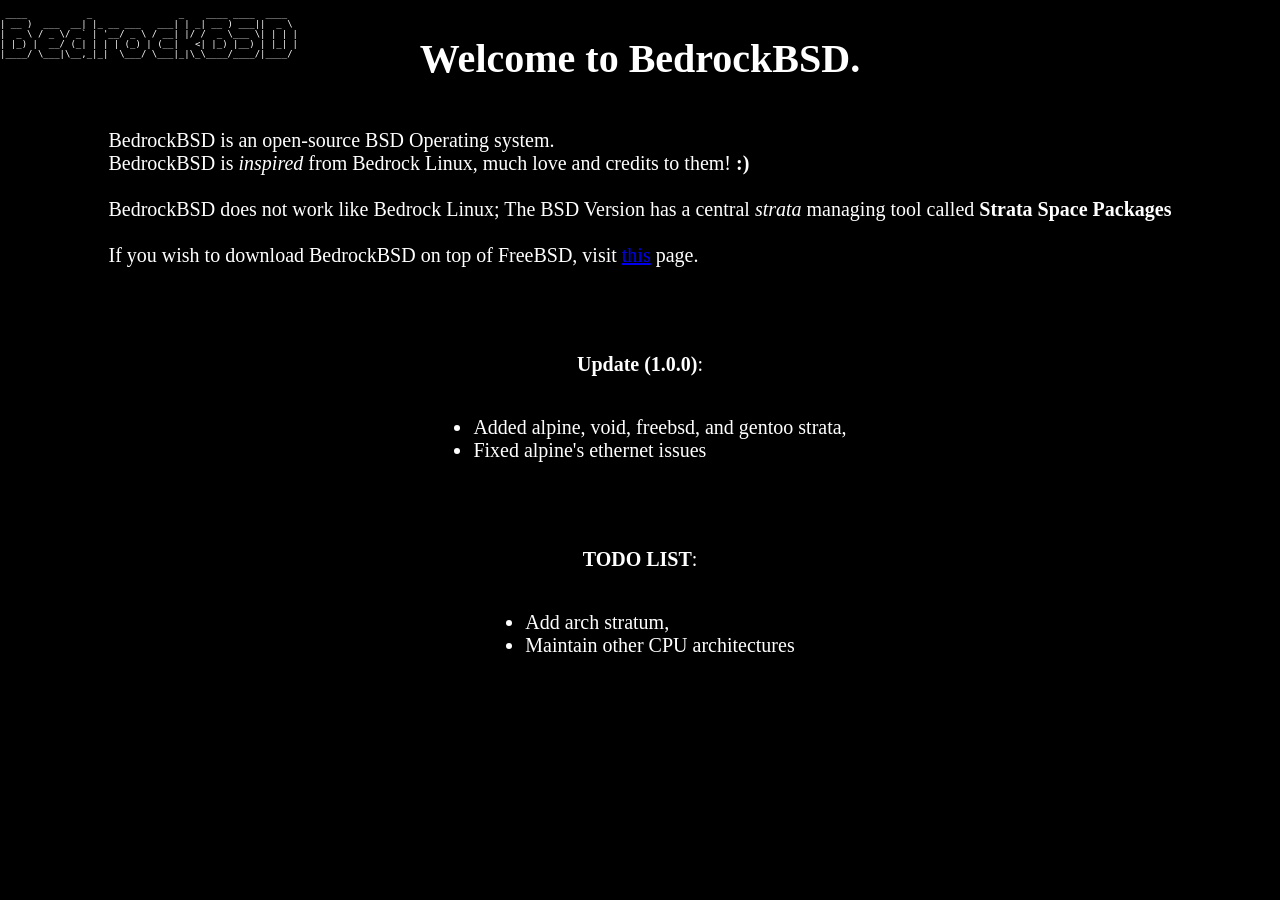
==== index.html @ 379467df "1.0.0" ====
<!DOCTYPE html>
<html lang="en">
	<head>
		<title>BedrockBSD | Home</title>
		<link rel="stylesheet" href="style.css">
	</head>
	<body>
		<pre class="logo"> ____           _                _    ____ ____  ____  
| __ )  ___  __| |_ __ ___   ___| | _| __ ) ___||  _ \ 
|  _ \ / _ \/ _` | '__/ _ \ / __| |/ /  _ \___ \| | | |
| |_) |  __/ (_| | | | (_) | (__|   &lt;| |_) |__) | |_| |
|____/ \___|\__,_|_|  \___/ \___|_|\_\____/____/|____/ </pre>

		<h1>Welcome to BedrockBSD.</h1>
		<p>BedrockBSD is an open-source BSD Operating system.<br>BedrockBSD is <i>inspired</i> from Bedrock Linux, much love and credits to them! <strong>:)</strong><br><br>BedrockBSD does not work like Bedrock Linux; The BSD Version has a central <i>strata</i> managing tool called <b>Strata Space Packages</b><br><br>If you wish to download BedrockBSD on top of FreeBSD, visit <a href="download.html">this</a> page.</p>

		<br><br><p><b>Update (1.0.0)</b>:</p>
		<ul>
			<li>Added alpine, void, freebsd, and gentoo strata,</li>
			<li>Fixed alpine's ethernet issues</li>
		</ul>

		<p><br><br><b>TODO LIST</b>:</p>
		<ul>
			<li>Add arch stratum,</li>
			<li>Maintain other CPU architectures</li>
		</ul>
	</body>
</html>
---- style.css ----
body{
	font-size: 20px;
	color: #FFFFFF;
	background-color: #000000;
	display: flex;
	align-items: center;
	flex-direction: column;
}

.logo{
	position: fixed;
	top: 0;
	left: 0;
	font-size: 9px;
}
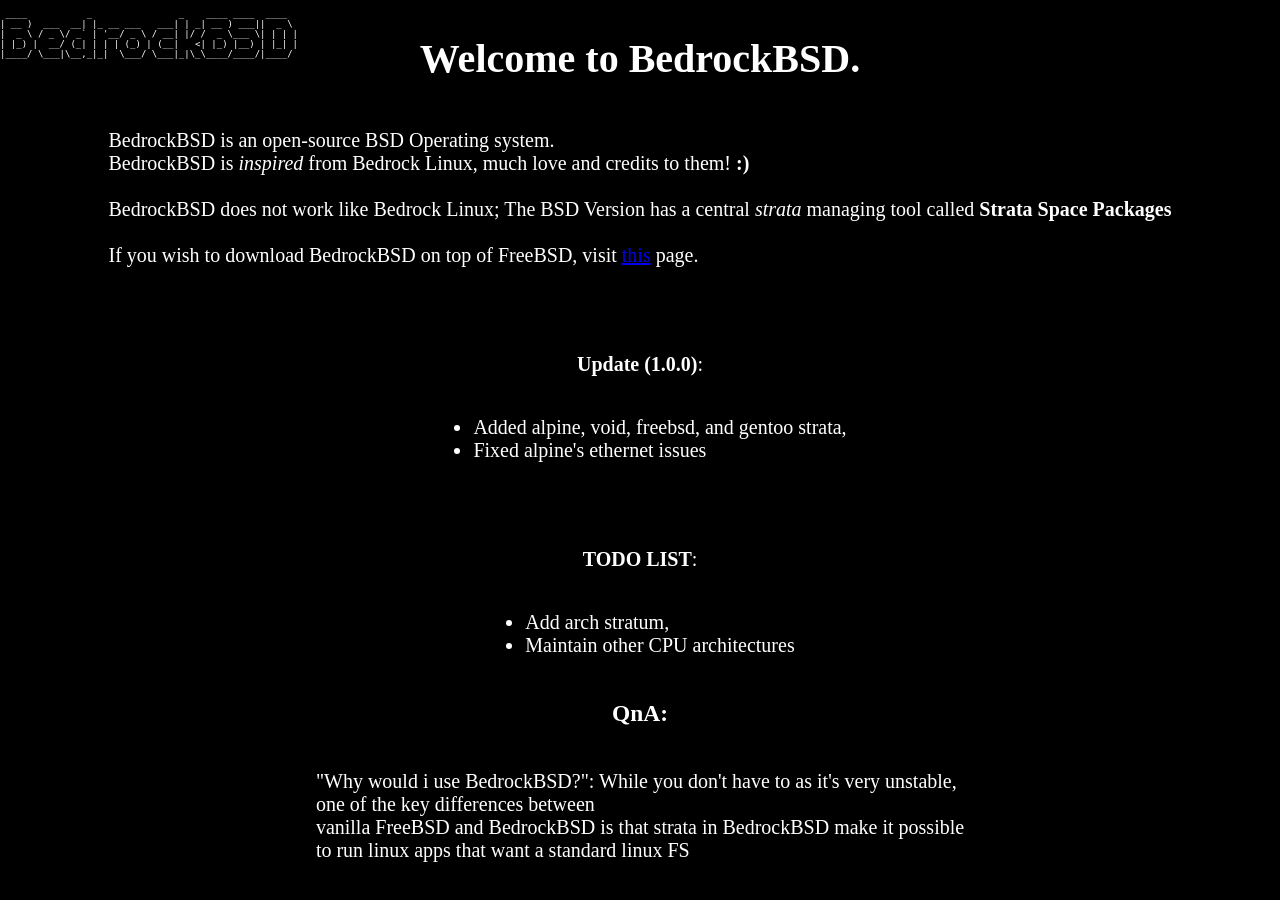
==== commit 93613d77: "Update index.html" ====
--- a/index.html
+++ b/index.html
@@ -25,5 +25,9 @@
 			<li>Add arch stratum,</li>
 			<li>Maintain other CPU architectures</li>
 		</ul>
+
+		<h3>QnA:</h3>
+		<p>"Why would i use BedrockBSD?": While you don't have to as it's very unstable,<br>one of the key differences between<br> vanilla FreeBSD and BedrockBSD is that strata in BedrockBSD make it possible<br>to run linux apps that want a standard linux FS<br></p>
+		
 	</body>
 </html>
